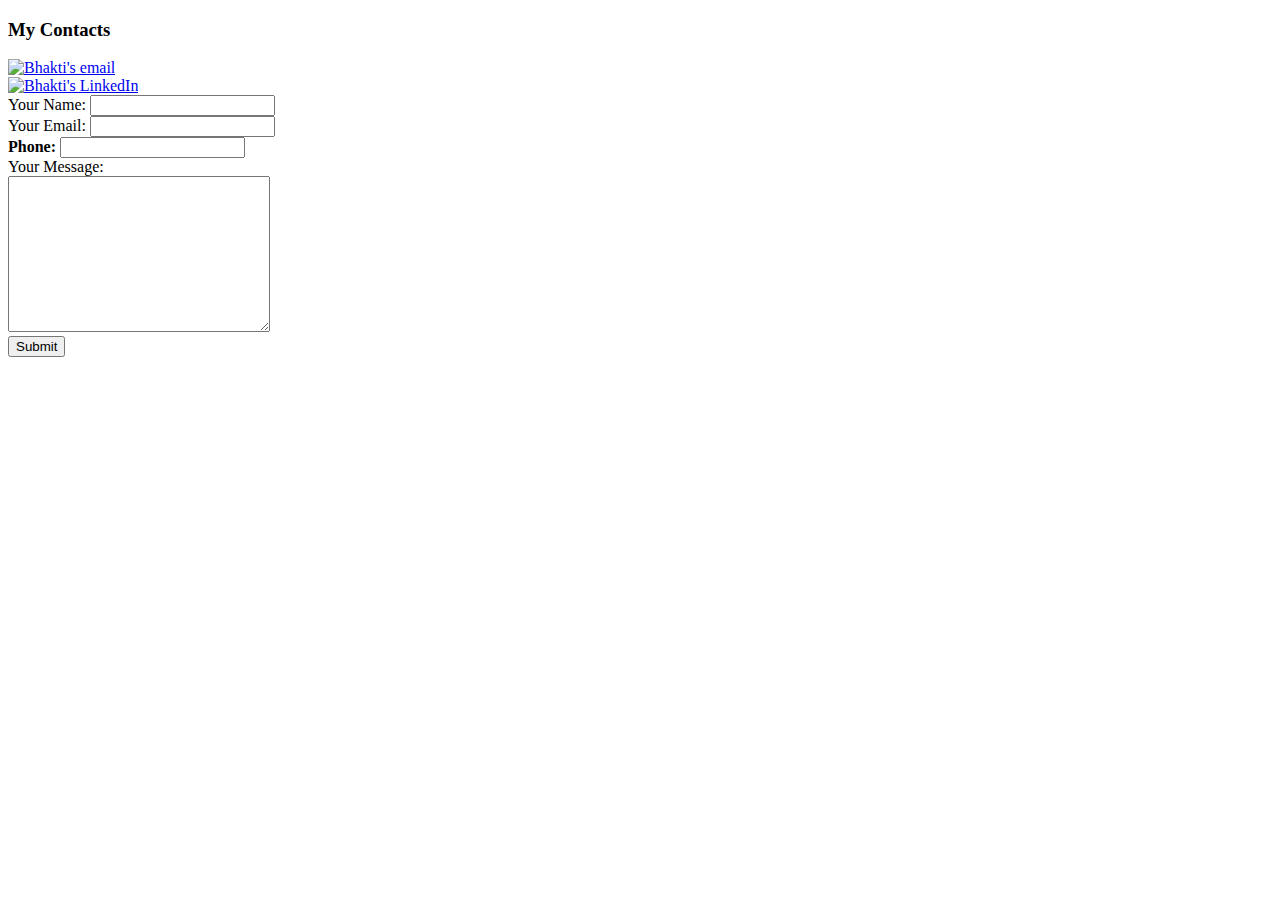
==== contact.html @ 20ba65e6 "Bhakti's CV 1.00" ====
<!DOCTYPE html>
<html lang="en" dir="ltr">
  <head>
    <meta charset="utf-8">
    <title>My Contact info</title>
  </head>
  <body>
    <h3>My Contacts</h3>
    <a href="mailto:pokhrebi@mail.uc.edu"><img src ="images/email.png"alt = "Bhakti's email" style="width:50px;height:50px;"></a>
    <br />
    <a href="https://www.linkedin.com/in/bhaktipokhrel/"> <img src ="images/linkedin.jpg" alt="Bhakti's LinkedIn" style="width:100px;height:100px;"></a>
  <form action="mailto:myphotosfirst@gmail.com" method="post" enctype="text/plain">
    <label>Your Name:</label>
    <input type="text" name="yourName: " value=""><br />
    <label>Your Email:</label>
    <input type="email" name="yourEmail: " value=""><br />
    <label for="phone"><strong>Phone:</strong></label>
    <input type="Phone" name="yourPhone" value=""><br />
    <label>Your Message:</label><br />
    <textarea name="yourMessage: " rows="10" cols="30"></textarea><br />
    <input type="submit" value="Submit">
  </form>
  </body>
</html>
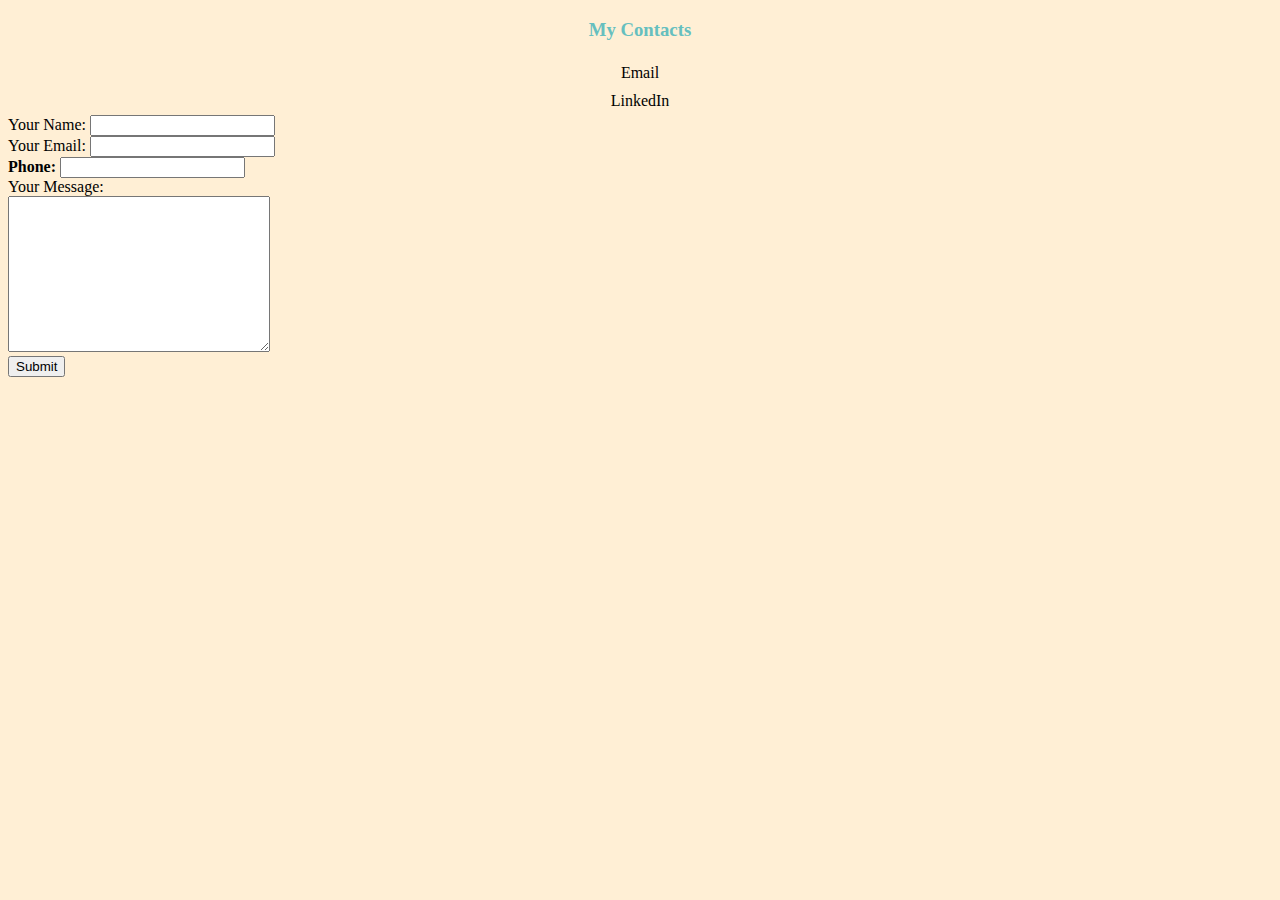
==== commit 292cbc2e: "Add files via upload" ====
--- a/contact.html
+++ b/contact.html
@@ -1,14 +1,17 @@
 <!DOCTYPE html>
 <html lang="en" dir="ltr">
-  <head>
-    <meta charset="utf-8">
-    <title>My Contact info</title>
-  </head>
-  <body>
-    <h3>My Contacts</h3>
-    <a href="mailto:pokhrebi@mail.uc.edu"><img src ="images/email.png"alt = "Bhakti's email" style="width:50px;height:50px;"></a>
-    <br />
-    <a href="https://www.linkedin.com/in/bhaktipokhrel/"> <img src ="images/linkedin.jpg" alt="Bhakti's LinkedIn" style="width:100px;height:100px;"></a>
+
+<head>
+  <meta charset="utf-8">
+  <title>My Contact info</title>
+  <link rel="stylesheet" href="css/styles.css">
+</head>
+
+<body>
+  <h3>My Contacts</h3>
+  <a href="mailto:pokhrebi@mail.uc.edu">Email</a>
+  <br />
+  <a href="https://www.linkedin.com/in/bhaktipokhrel/">LinkedIn</a>
   <form action="mailto:myphotosfirst@gmail.com" method="post" enctype="text/plain">
     <label>Your Name:</label>
     <input type="text" name="yourName: " value=""><br />
@@ -20,5 +23,6 @@
     <textarea name="yourMessage: " rows="10" cols="30"></textarea><br />
     <input type="submit" value="Submit">
   </form>
-  </body>
+</body>
+
 </html>
--- a/css/styles.css
+++ b/css/styles.css
@@ -0,0 +1,54 @@
+body {
+  background-color: papayawhip;
+  text-align: center;
+}
+
+p {
+  text-align: left;
+}
+
+hr {
+  border-style: none;
+  border-top-style: dotted;
+  border-color: grey;
+  border-width: 10px;
+  width: 10%;
+}
+
+ul {
+  text-align: left;
+}
+
+form {
+  text-align: left;
+}
+
+.imgSelf {
+  height: 200px;
+  width: 200px;
+}
+
+h1 {
+  color: orangered;
+  text-align: left;
+}
+
+h3 {
+  color: #66BFBF;
+  text-align: center;
+}
+
+.head {
+  background-color: inherit;
+  color: grey;
+  padding: inherit;
+}
+
+a {
+  background-color: inherit;
+  color: inherit;
+  padding: 5px 10px;
+  text-align: left;
+  text-decoration: none;
+  display: inline-block;
+}
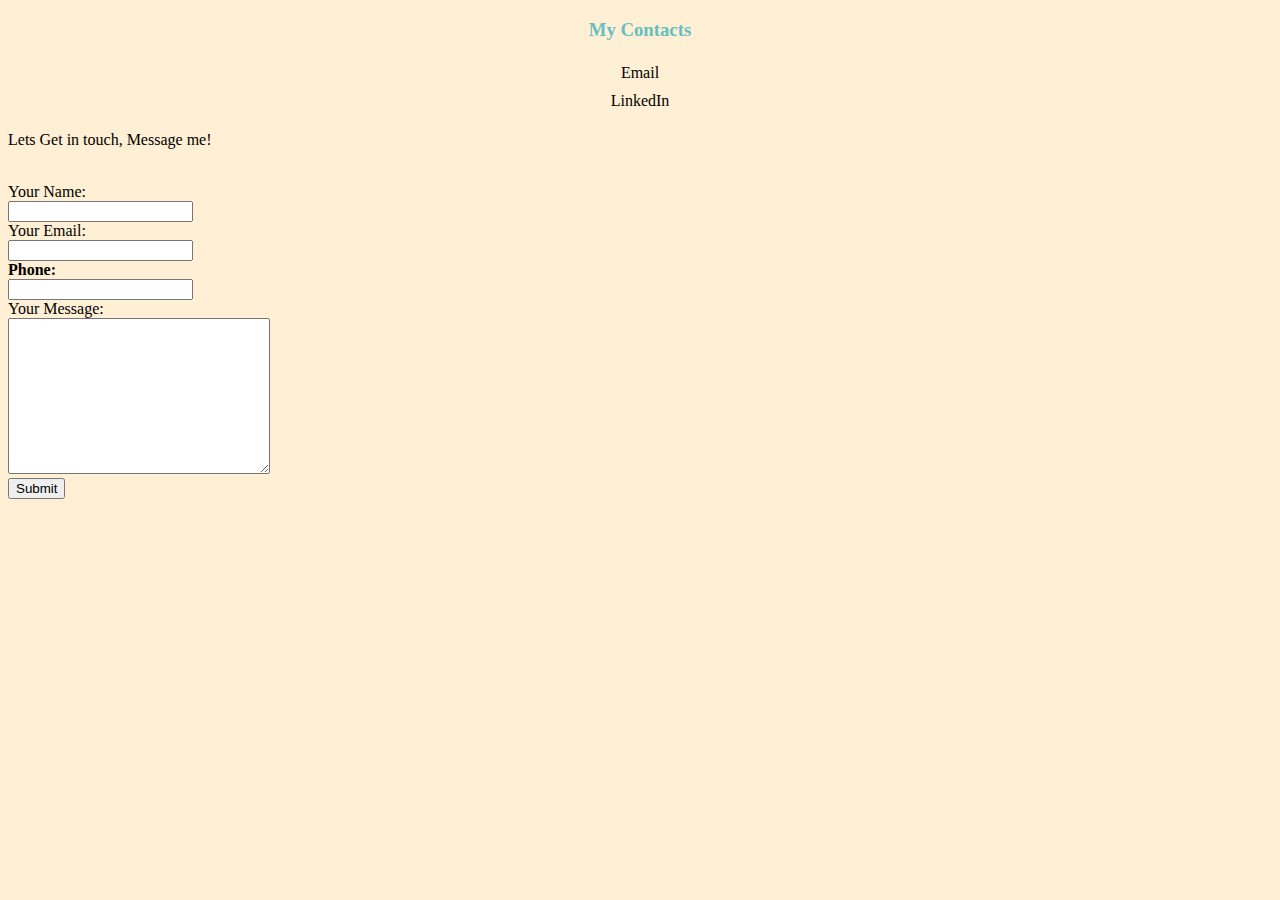
==== commit 552c7cd0: "Add files via upload" ====
--- a/contact.html
+++ b/contact.html
@@ -8,16 +8,21 @@
 </head>
 
 <body>
-  <h3>My Contacts</h3>
-  <a href="mailto:pokhrebi@mail.uc.edu">Email</a>
+  <h3 id="contact">My Contacts</h3>
+  <a class="email" href="mailto:pokhrebi@mail.uc.edu">Email</a>
   <br />
-  <a href="https://www.linkedin.com/in/bhaktipokhrel/">LinkedIn</a>
+  <a class="linkedIn" href="https://www.linkedin.com/in/bhaktipokhrel/">LinkedIn</a>
   <form action="mailto:myphotosfirst@gmail.com" method="post" enctype="text/plain">
-    <label>Your Name:</label>
+    <p>
+      Lets Get in touch, Message me!
+    </p>
+    
+    <br />
+    <label>Your Name:</label><br />
     <input type="text" name="yourName: " value=""><br />
-    <label>Your Email:</label>
+    <label>Your Email:</label><br />
     <input type="email" name="yourEmail: " value=""><br />
-    <label for="phone"><strong>Phone:</strong></label>
+    <label for="phone"><strong>Phone:</strong></label><br />
     <input type="Phone" name="yourPhone" value=""><br />
     <label>Your Message:</label><br />
     <textarea name="yourMessage: " rows="10" cols="30"></textarea><br />
